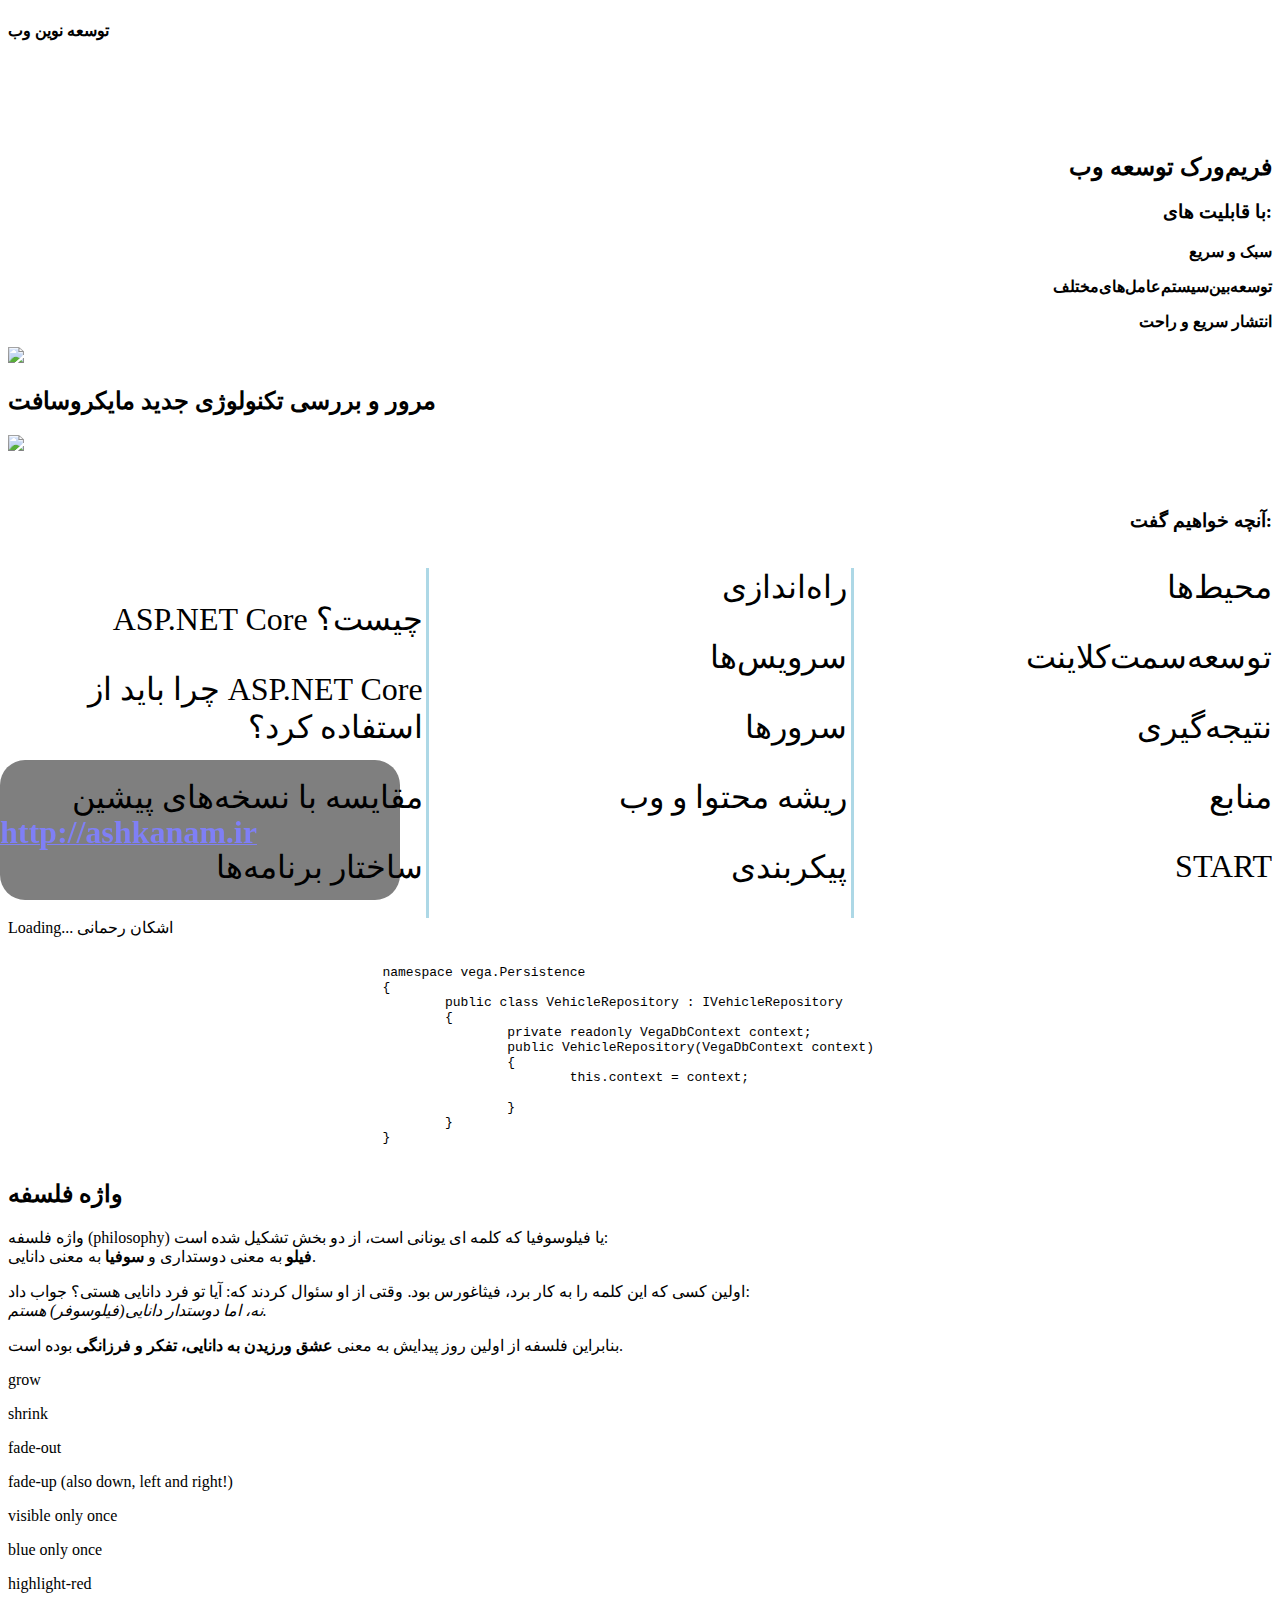
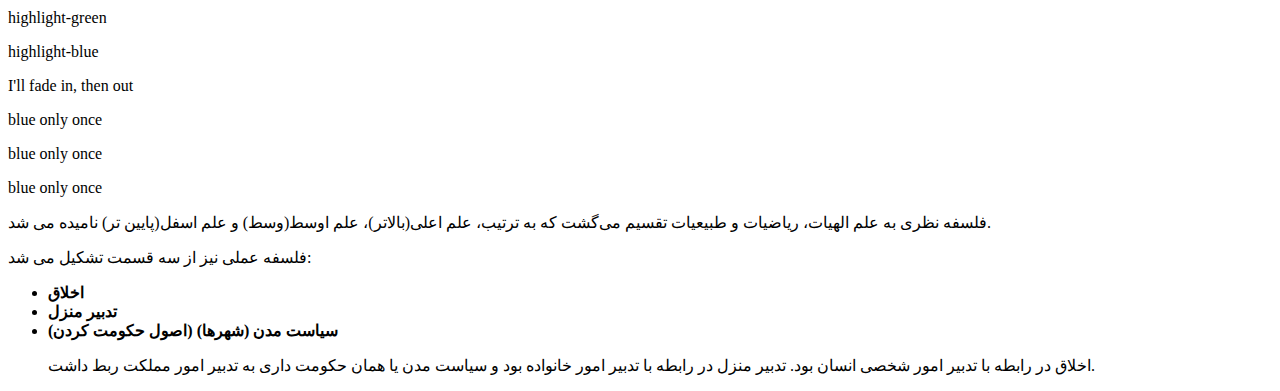
==== index.html @ 70a0ad9f "remove reduntant comments" ====
<!doctype html>
<html>

<head>
	<meta charset="utf-8">
	<meta name="viewport" content="width=device-width, initial-scale=1.0, maximum-scale=1.0, user-scalable=no">

	<title>ASP.NET Core - Ashkan Rahmani</title>

	<meta name="description" content="Introduction to ASP.NET Core MVC." />
	<meta name="author" content="Ashkan Rahmani" />

	<link rel="stylesheet" href="css/reveal.css">
	<link rel="stylesheet" href="css/theme/moon.css">

	<!-- font-awesome refrence -->
	<link rel="stylesheet" href="plugin	/font-awesome/css/font-awesome.min.css">

	<!-- Theme used for syntax highlighting of code -->
	<link rel="stylesheet" href="lib/css/zenburn.css">

	<!-- Printing and PDF exports -->
	<script>
		var link = document.createElement('link');
		link.rel = 'stylesheet';
		link.type = 'text/css';
		link.href = window.location.search.match(/print-pdf/gi) ? 'css/print/pdf.css' : 'css/print/paper.css';
		document.getElementsByTagName('head')[0].appendChild(link);
	</script>
	<style>
		@font-face {
			font-family: Samim;
			src: url('lib/font/samim-font/Samim.eot');
			src: url('lib/font/samim-font/Samim.eot?#iefix') format('embedded-opentype'),
			url('lib/font/samim-font/Samim.woff') format('woff'),
			url('lib/font/samim-font/Samim.ttf') format('truetype');
			font-weight: normal;
		}

		@font-face {
			font-family: Samim;
			src: url('lib/font/samim-font/Samim-Bold.eot');
			src: url('lib/font/samim-font/Samim-Bold.eot?#iefix') format('embedded-opentype'),
			url('lib/font/samim-font/Samim-Bold.woff') format('woff'),
			url('lib/font/samim-font/Samim-Bold.ttf') format('truetype');
			font-weight: bold;
		}
	</style>
</head>

<body>
	<div class="reveal">
		<div class="slides">
			<section></section>
			<section data-background-image="img/cloud.jpg" data-background-transition="zoom">
				<h4 style="color:#000000" class="fragment fade-up"><b>توسعه نوین وب</b></h4>
				<br><br><br><br>
			</section>
			<section data-background-image="img/microsoft.jpeg" data-background-size="300px" data-background-repeat="repeat" data-background-transition="zoom">
				<i class="fa fa-quote-right fa-2x fa-pull-right" aria-hidden="true"></i>
				<h2 align="right">فریم‌ورک توسعه وب</h2>
				<h3 align="right">با قابلیت های:</h3>
				<div class="list-group" align="right"><b>
						<p class="list-group-item fragment fade-up"><i class="fa fa-bolt fa-fw"></i>&nbsp; سبک و سریع</p>
						<p class="list-group-item fragment fade-up"><i class="fa fa-cogs fa-fw"></i>&nbsp; توسعه‌بین‌سیستم‌عامل‌های‌مختلف</p>
						<p class="list-group-item fragment fade-up"><i class="fa fa-code fa-fw"></i> انتشار سریع و راحت</p>
					</b>
				</div>
				<img src="img/aspnetcore.png" class="fragment fade-up" style="height:230px; width:auto;">
			</section>
			<section data-background-image="img/ASP.NET-Core.png" data-background-size="200px" data-background-repeat="repeat" data-background-transition="zoom">
				<h2>مرور و بررسی تکنولوژی جدید <b>مایکروسافت</b></h2>
				<img src="img/Asp-core.png" style="height:280px; width:auto;">
				<br>
				<br>
				<br>
				<div style="border-radius: 25px;
				background: #000000;
				opacity: 0.5;
				width: 400px;
				height: 140px;
				position: fixed;
				bottom: 0;
				left: 0;">
					<p>
						<font size="6">ارائه توسط: <b>اشکان رحمانی</b></font>
						<a href="http://ashkanam.ir/">
							<font size="6">
								<b>http://ashkanam.ir</b>
								<i class="fa fa-rss" aria-hidden="true"></i></a>
						</font>
					</p>
				</div>

			</section>
			<section data-background-image="img/Abstract_Dark9.jpg" data-background-transition="zoom">
				<h3 align="right"><i class="fa fa-comments-o fa-2x"></i><b> آنچه خواهیم گفت:</b></h3><br>
				<div class="list-group" align="right" style="    -webkit-column-count: 3; /* Chrome, Safari, Opera */
				-moz-column-count: 3; /* Firefox */
				column-count: 3;
				-webkit-column-gap: 10px; /* Chrome, Safari, Opera */
				-moz-column-gap: 40px; /* Firefox */
				column-gap: 10px;
				column-width: 300px;
				-webkit-column-rule: 1px solid lightblue; /* Chrome, Safari, Opera */
				-moz-column-rule: 1px solid lightblue; /* Firefox */
				column-rule: 3px solid lightblue;">
					<font size="6">
						<p class="list-group-item fragment fade-left"><i class="fa fa-check-circle-o fa-fw"></i>&nbsp; ASP.NET Core چیست؟</p>
						<p class="list-group-item fragment fade-left"><i class="fa fa-check-circle-o fa-fw"></i>&nbsp; چرا باید از ASP.NET Core استفاده کرد؟</p>
						<p class="list-group-item fragment fade-left"><i class="fa fa-check-circle-o fa-fw"></i>&nbsp; مقایسه‌ با نسخه‌های پیشین</p>
						<p class="list-group-item fragment fade-left"><i class="fa fa-check-circle-o fa-fw"></i>&nbsp; ساختار برنامه‌ها</p>
						<p class="list-group-item fragment fade-left"><i class="fa fa-check-circle-o fa-fw"></i>&nbsp; راه‌اندازی</p>
						<p class="list-group-item fragment fade-left"><i class="fa fa-check-circle-o fa-fw"></i>&nbsp; سرویس‌ها</p>
						<p class="list-group-item fragment fade-left"><i class="fa fa-check-circle-o fa-fw"></i>&nbsp; سرور‌ها</p>
						<p class="list-group-item fragment fade-left"><i class="fa fa-check-circle-o fa-fw"></i>&nbsp; ریشه محتوا و وب</p>
						<p class="list-group-item fragment fade-left"><i class="fa fa-check-circle-o fa-fw"></i>&nbsp; پیکربندی</p>
						<p class="list-group-item fragment fade-left"><i class="fa fa-check-circle-o fa-fw"></i>&nbsp; محیط‌ها</p>
						<p class="list-group-item fragment fade-left"><i class="fa fa-check-circle-o fa-fw"></i>&nbsp; توسعه‌سمت‌کلاینت</p>
						<p class="list-group-item fragment fade-left"><i class="fa fa-check-circle-o fa-fw"></i>&nbsp; نتیجه‌گیری</p>
						<p class="list-group-item fragment fade-left"><i class="fa fa-check-circle-o fa-fw"></i> منابع</p>
						<p class="">START <i class="fa fa-hand-o-left fa-4x"></i></p>
					</font>
				</div>
			</section>
			<section data-transition="zoom" data-background-transition="zoom">
				<i class="fa fa-spinner fa-spin fa-3x fa-fw"></i>
				<span class="sr-only">Loading...</span> اشکان رحمانی
				<pre><code data-trim class="csharp">
						namespace vega.Persistence
						{
							public class VehicleRepository : IVehicleRepository
							{
								private readonly VegaDbContext context;
								public VehicleRepository(VegaDbContext context)
								{
									this.context = context;
						
								}
							}
						}
						</code></pre>
			</section>
			<section data-background-color="#4a148c" data-background-transition="zoom">
				<h2>واژه فلسفه</h2>

				<p>واژه فلسفه (philosophy) یا فیلوسوفیا که کلمه ای یونانی است، از دو بخش تشکیل شده است:<br>
					<b>فیلو</b> به معنی دوستداری و <b>سوفیا</b> به معنی دانایی.</p>
				<p>اولین کسی که این کلمه را به کار برد، فیثاغورس بود. وقتی از او سئوال کردند که: آیا تو فرد دانایی هستی؟ جواب داد:<br>
					<i>نه، اما دوستدار دانایی(فیلوسوفر) هستم.</i></p>
				<p>بنابراین فلسفه از اولین روز پیدایش به معنی <b>عشق ورزیدن به دانایی، تفکر و فرزانگی</b> بوده است.
				</p>
			</section>
			<section data-transition="slide-in fade-out" data-autoslide="1000">
				<p class="fragment grow">grow</p>
				<p class="fragment shrink">shrink</p>
				<p class="fragment fade-out">fade-out</p>
				<p class="fragment fade-up">fade-up (also down, left and right!)</p>
				<p class="fragment current-visible">visible only once</p>
				<p class="fragment highlight-current-blue">blue only once</p>
				<p class="fragment highlight-red">highlight-red</p>
				<p class="fragment highlight-green">highlight-green</p>
				<p class="fragment highlight-blue">highlight-blue</p>
			</section>
			<section>
				<span class="fragment fade-in">
						<span class="fragment fade-out">I'll fade in, then out</span>
				</span>
				<p class="fragment highlight-current-blue">blue only once</p>
				<p class="fragment highlight-current-blue">blue only once</p>
				<p class="fragment highlight-current-blue">blue only once</p>
			</section>
			<section>
				<p>فلسفه نظری به علم الهیات، ریاضیات و طبیعیات تقسیم می‌گشت که به ترتیب، علم اعلی(بالاتر)، علم اوسط(وسط) و علم اسفل(پایین
					تر) نامیده می شد.</p>
				<p>فلسفه عملی نیز از سه قسمت تشکیل می شد:</p>
				<ul>
					<li><b>اخلاق</b></li>
					<li><b>تدبیر منزل</b></li>
					<li><b>سیاست مدن (شهرها) (اصول حکومت کردن)</b></li>
					<p>اخلاق در رابطه با تدبیر امور شخصی انسان بود. تدبیر منزل در رابطه با تدبیر امور خانواده بود و سیاست مدن یا همان حکومت
						داری به تدبیر امور مملکت ربط داشت.</p>
			</section>
		</div>
	</div>

	<script src="lib/js/head.min.js"></script>
	<script src="js/reveal.js"></script>

	<script>
		Reveal.initialize({
			rtl: true,
			dependencies: [{
					src: 'plugin/markdown/marked.js'
				},
				{
					src: 'plugin/markdown/markdown.js'
				},
				{
					src: 'plugin/notes/notes.js',
					async: true
				},
				// Zoom in and out with Alt+click
				{
					src: 'plugin/zoom-js/zoom.js',
					async: true
				},
				{
					src: 'plugin/highlight/highlight.js',
					async: true,
					callback: function () {
						hljs.initHighlightingOnLoad();
					}
				}
			]
		});
		Reveal.configure({
			slideNumber: 'c/t'
		});
	</script>
</body>

</html>
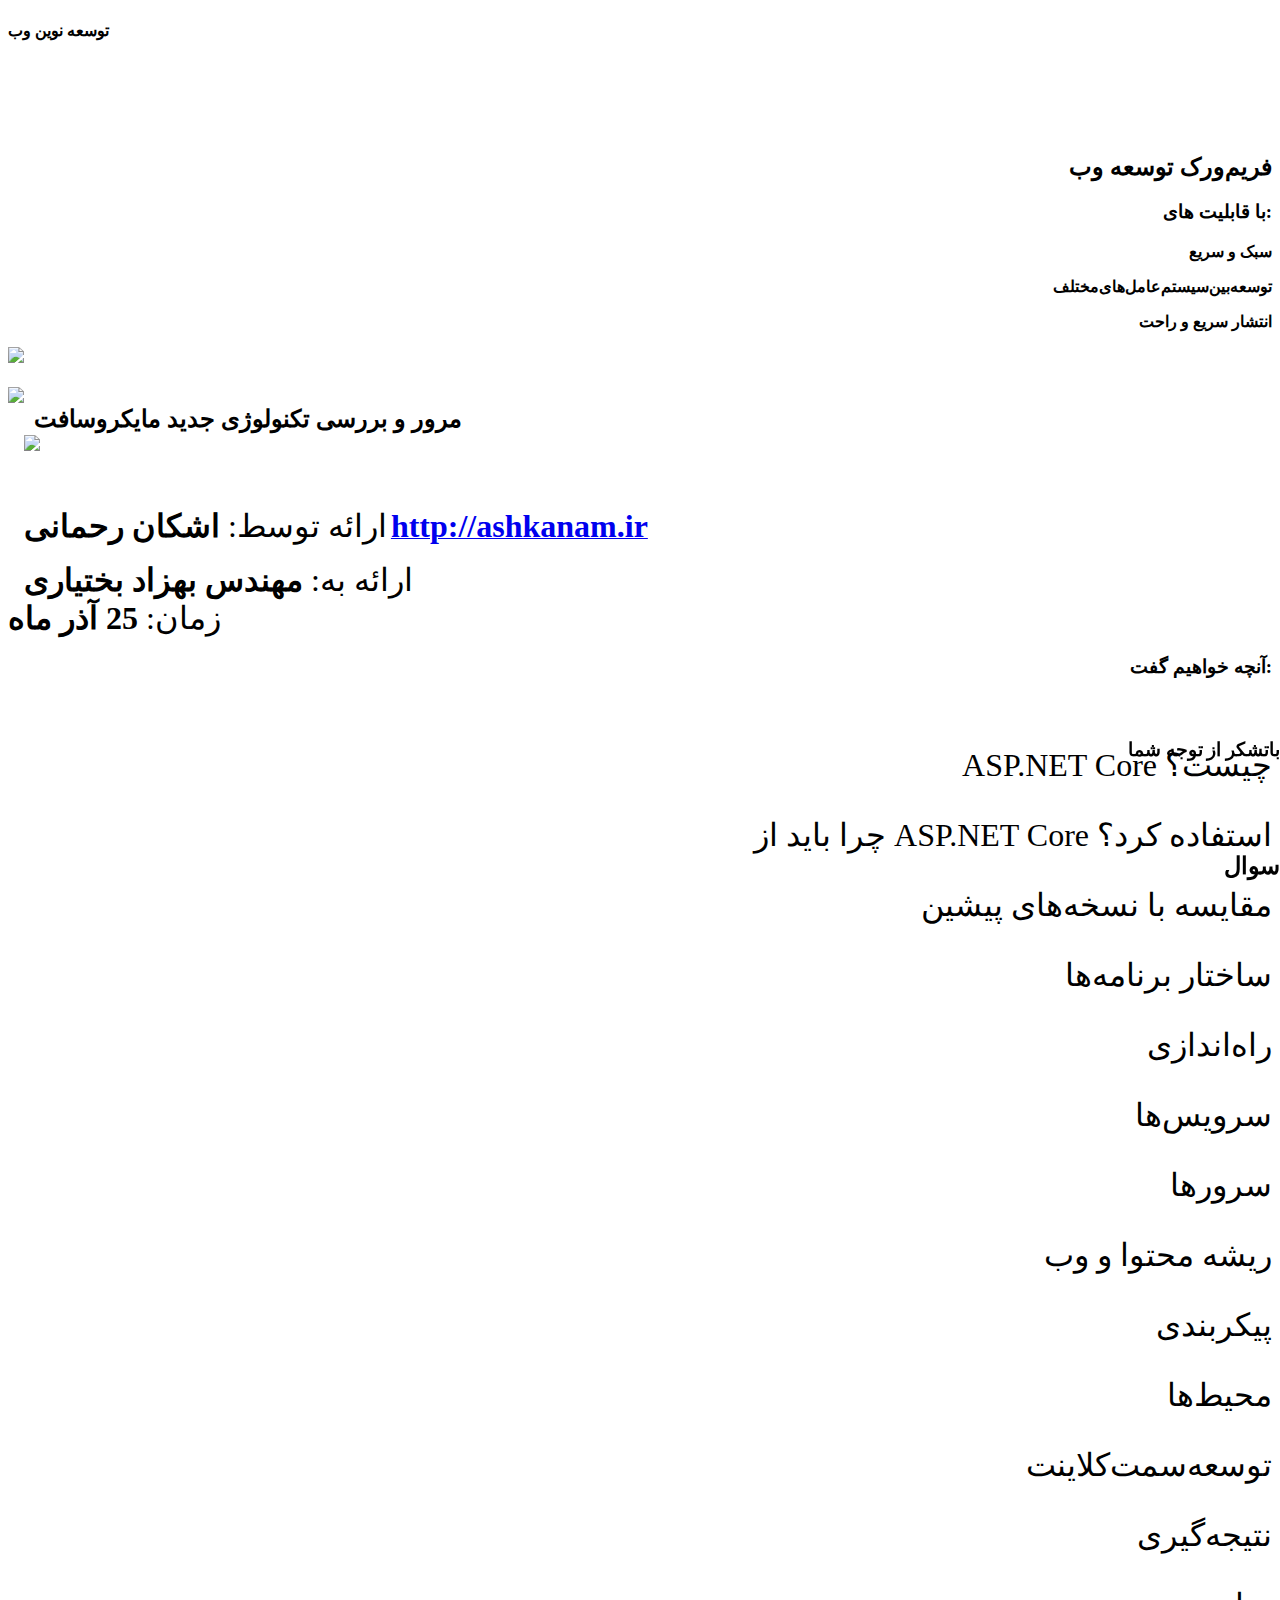
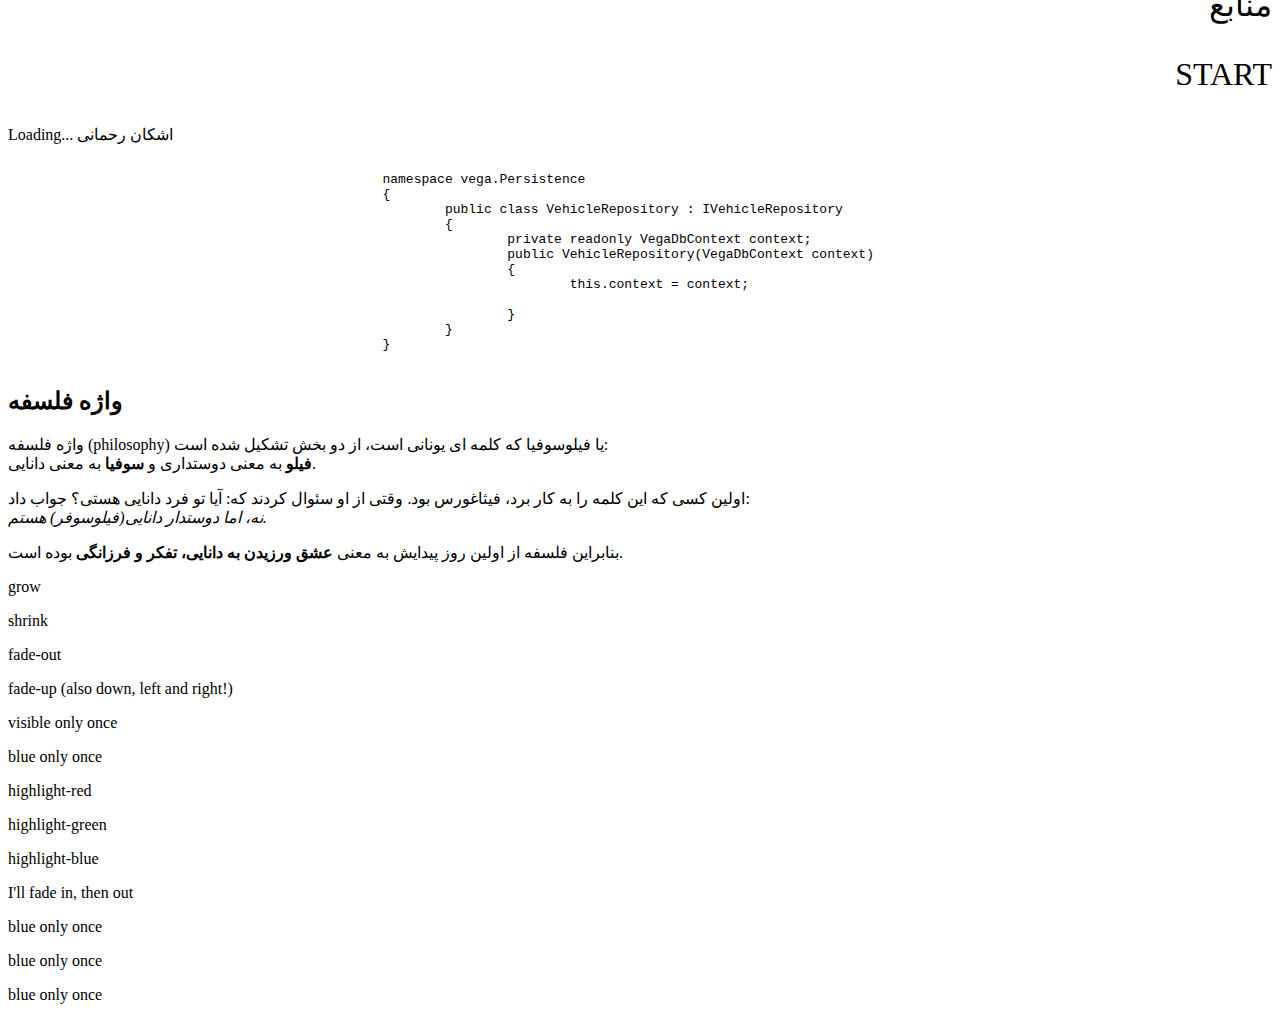
==== commit 9a144e64: "add question section" ====
--- a/index.html
+++ b/index.html
@@ -7,7 +7,7 @@
 
 	<title>ASP.NET Core - Ashkan Rahmani</title>
 
-	<meta name="description" content="Introduction to ASP.NET Core MVC." />
+	<meta name="description" content="Presentation slides for Introduction to ASP.NET Core MVC." />
 	<meta name="author" content="Ashkan Rahmani" />
 
 	<link rel="stylesheet" href="css/reveal.css">
@@ -69,19 +69,13 @@
 				<img src="img/aspnetcore.png" class="fragment fade-up" style="height:230px; width:auto;">
 			</section>
 			<section data-background-image="img/ASP.NET-Core.png" data-background-size="200px" data-background-repeat="repeat" data-background-transition="zoom">
-				<h2>مرور و بررسی تکنولوژی جدید <b>مایکروسافت</b></h2>
-				<img src="img/Asp-core.png" style="height:280px; width:auto;">
-				<br>
-				<br>
-				<br>
-				<div style="border-radius: 25px;
-				background: #000000;
-				opacity: 0.5;
-				width: 400px;
-				height: 140px;
-				position: fixed;
-				bottom: 0;
-				left: 0;">
+				<div>
+					<img src="img/LargeLogo.JPG" style="height:200px; width:auto; float:left;">
+					<h2 style=" position: relative; top: 18px; left: 10px;">مرور و بررسی تکنولوژی جدید <b>مایکروسافت</b></h2>
+				</div>
+				<img src="img/Asp-core.png" style="height:250px; width:auto;">
+				<br><br><br>
+				<div class="left-box">
 					<p>
 						<font size="6">ارائه توسط: <b>اشکان رحمانی</b></font>
 						<a href="http://ashkanam.ir/">
@@ -91,20 +85,17 @@
 						</font>
 					</p>
 				</div>
+				<div class="right-box">
+					<p>
+						<font size="6">ارائه به: <b>مهندس بهزاد بختیاری</b></font><br>
+						<font size="6"><i class="fa fa-calendar"></i> زمان: <b>25 آذر ماه</b></font>
+					</p>
+				</div>
 
 			</section>
 			<section data-background-image="img/Abstract_Dark9.jpg" data-background-transition="zoom">
 				<h3 align="right"><i class="fa fa-comments-o fa-2x"></i><b> آنچه خواهیم گفت:</b></h3><br>
-				<div class="list-group" align="right" style="    -webkit-column-count: 3; /* Chrome, Safari, Opera */
-				-moz-column-count: 3; /* Firefox */
-				column-count: 3;
-				-webkit-column-gap: 10px; /* Chrome, Safari, Opera */
-				-moz-column-gap: 40px; /* Firefox */
-				column-gap: 10px;
-				column-width: 300px;
-				-webkit-column-rule: 1px solid lightblue; /* Chrome, Safari, Opera */
-				-moz-column-rule: 1px solid lightblue; /* Firefox */
-				column-rule: 3px solid lightblue;">
+				<div class="list-group menu" align="right">
 					<font size="6">
 						<p class="list-group-item fragment fade-left"><i class="fa fa-check-circle-o fa-fw"></i>&nbsp; ASP.NET Core چیست؟</p>
 						<p class="list-group-item fragment fade-left"><i class="fa fa-check-circle-o fa-fw"></i>&nbsp; چرا باید از ASP.NET Core استفاده کرد؟</p>
@@ -170,16 +161,9 @@
 				<p class="fragment highlight-current-blue">blue only once</p>
 				<p class="fragment highlight-current-blue">blue only once</p>
 			</section>
-			<section>
-				<p>فلسفه نظری به علم الهیات، ریاضیات و طبیعیات تقسیم می‌گشت که به ترتیب، علم اعلی(بالاتر)، علم اوسط(وسط) و علم اسفل(پایین
-					تر) نامیده می شد.</p>
-				<p>فلسفه عملی نیز از سه قسمت تشکیل می شد:</p>
-				<ul>
-					<li><b>اخلاق</b></li>
-					<li><b>تدبیر منزل</b></li>
-					<li><b>سیاست مدن (شهرها) (اصول حکومت کردن)</b></li>
-					<p>اخلاق در رابطه با تدبیر امور شخصی انسان بود. تدبیر منزل در رابطه با تدبیر امور خانواده بود و سیاست مدن یا همان حکومت
-						داری به تدبیر امور مملکت ربط داشت.</p>
+			<section data-background-image="img/5.jpg" data-background-transition="zoom">
+				<h3 align="right" style="color:#000000; position: fixed; bottom: 120px; right: 0;">باتشکر از توجه شما <i class="fa fa-smile-o"></i></h3>
+				<h2 align="right" style="color:#000000;   position: fixed; bottom: 0; right: 0;">سوال <i class="fa fa-question fa-spin"></i></h2>
 			</section>
 		</div>
 	</div>
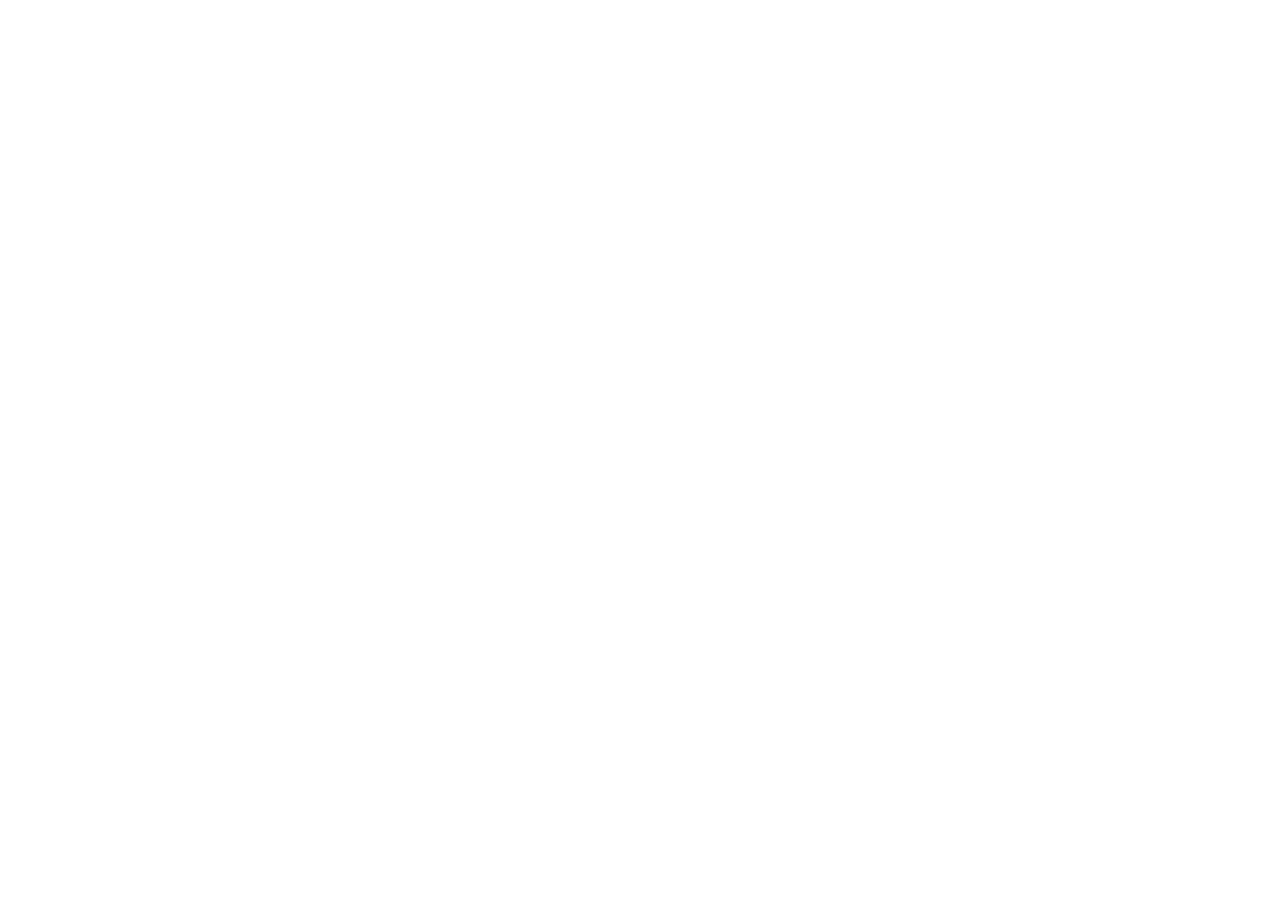
==== commit 4a7836d5: "edit present page" ====
--- a/index.html
+++ b/index.html
@@ -69,15 +69,14 @@
 				<img src="img/aspnetcore.png" class="fragment fade-up" style="height:230px; width:auto;">
 			</section>
 			<section data-background-image="img/ASP.NET-Core.png" data-background-size="200px" data-background-repeat="repeat" data-background-transition="zoom">
-				<div>
-					<img src="img/LargeLogo.JPG" style="height:200px; width:auto; float:left;">
-					<h2 style=" position: relative; top: 18px; left: 10px;">مرور و بررسی تکنولوژی جدید <b>مایکروسافت</b></h2>
-				</div>
-				<img src="img/Asp-core.png" style="height:250px; width:auto;">
+				<img src="img/LargeLogo.png" style="height:auto; width:300px; float:left; "><br><br>
+				<h3 align="center">مرور و بررسی تکنولوژی جدید <b>مایکروسافت</b></h3>
+				<img src="img/Asp-core.png" style="height:200px; width:auto;">
 				<br><br><br>
-				<div class="left-box">
-					<p>
-						<font size="6">ارائه توسط: <b>اشکان رحمانی</b></font>
+				<div class="right-box">
+					<p style="line-height: 75%">
+						<font size="6" style="align-items:flex-start"> <b>اشکان رحمانی</b></font><br>
+						<font size="4">دانشجوی کارشناسی مهندسی فناوری‌اطلاعات</font>
 						<a href="http://ashkanam.ir/">
 							<font size="6">
 								<b>http://ashkanam.ir</b>
@@ -85,13 +84,13 @@
 						</font>
 					</p>
 				</div>
-				<div class="right-box">
+				<img src="img/profile.jpg" style="border-radius: 50%; height:150px; width: auto; position: fixed; bottom: 0; right: 0;">
+				<div class="left-box">
 					<p>
-						<font size="6">ارائه به: <b>مهندس بهزاد بختیاری</b></font><br>
+						<font size="6"> درس <b>شیوه پژوهش و ارائه</b></font><br>
 						<font size="6"><i class="fa fa-calendar"></i> زمان: <b>25 آذر ماه</b></font>
 					</p>
 				</div>
-
 			</section>
 			<section data-background-image="img/Abstract_Dark9.jpg" data-background-transition="zoom">
 				<h3 align="right"><i class="fa fa-comments-o fa-2x"></i><b> آنچه خواهیم گفت:</b></h3><br>
@@ -162,8 +161,8 @@
 				<p class="fragment highlight-current-blue">blue only once</p>
 			</section>
 			<section data-background-image="img/5.jpg" data-background-transition="zoom">
-				<h3 align="right" style="color:#000000; position: fixed; bottom: 120px; right: 0;">باتشکر از توجه شما <i class="fa fa-smile-o"></i></h3>
-				<h2 align="right" style="color:#000000;   position: fixed; bottom: 0; right: 0;">سوال <i class="fa fa-question fa-spin"></i></h2>
+				<h3 align="right" style="color:#000000;"><b> باتشکر از توجه شما </b></h3>
+				<h2 align="right" style="color:#000000;">سوال <i class="fa fa-question fa-spin"></i></h2>
 			</section>
 		</div>
 	</div>
@@ -195,6 +194,14 @@
 					callback: function () {
 						hljs.initHighlightingOnLoad();
 					}
+				},
+				{
+					src: 'http://localhost:3001/socket.io/socket.io.js',
+					async: true
+				},
+				{
+					src: 'plugin/remote-control/remote.js',
+					async: true
 				}
 			]
 		});
